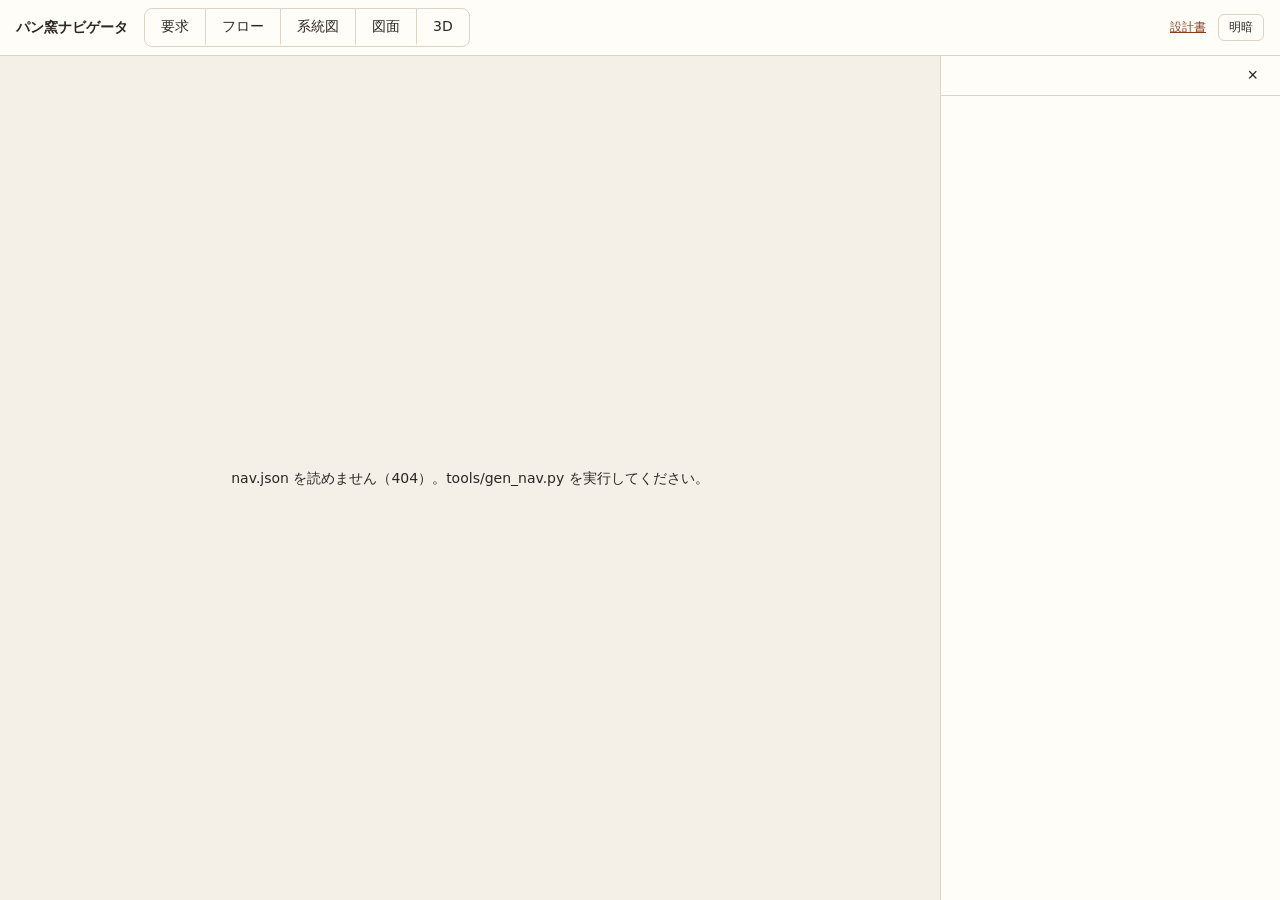
==== docs/navigator/index.html @ aa4bcc31 "ナビゲータを加え、焼きむら、窯入れの回数、香り、ミキサーの調べを設計書に入れる ナビゲータ（docs/navigator/）を LC-Core と同じ骨格で作った。 要求、フロー、系統図、図面、3D " ====
<!doctype html>
<html lang="ja">
<head>
<meta charset="utf-8">
<meta name="viewport" content="width=device-width, initial-scale=1">
<title>パン窯ナビゲータ</title>
<link rel="stylesheet" href="navigator.css">
<script src="app.js" defer></script>
<script src="req.js" defer></script>
<script src="flow.js" defer></script>
<script src="sys.js" defer></script>
<script src="dwg.js" defer></script>
<script src="v3d.js" defer></script>
<script src="boot.js" defer></script>
</head>
<body>
<header class="bar">
  <a class="brand" href="../">パン窯ナビゲータ</a>
  <nav class="seg" id="modes" role="tablist" aria-label="モード">
    <button type="button" role="tab" id="tab-req" data-mode="req" aria-controls="mode-req">要求</button>
    <button type="button" role="tab" id="tab-flow" data-mode="flow" aria-controls="mode-flow">フロー</button>
    <button type="button" role="tab" id="tab-sys" data-mode="sys" aria-controls="mode-sys">系統図</button>
    <button type="button" role="tab" id="tab-dwg" data-mode="dwg" aria-controls="mode-dwg">図面</button>
    <button type="button" role="tab" id="tab-v3d" data-mode="v3d" aria-controls="mode-v3d">3D</button>
  </nav>
  <div class="meta">
    <span id="rev"></span>
    <a href="../">設計書</a>
    <button type="button" id="theme" aria-label="明るさを切り替える">明暗</button>
  </div>
</header>

<div class="body">
  <main id="main">
    <section class="mode" id="mode-req" role="tabpanel" aria-labelledby="tab-req">
      <div class="modebar"><h1 class="mtitle">要求</h1><p class="mnote" id="req-note"></p></div>
      <div class="work">
        <aside class="side" id="req-side" aria-label="要求の一覧"></aside>
        <div class="stage" id="req-stage" tabindex="0"></div>
      </div>
    </section>

    <section class="mode" id="mode-flow" role="tabpanel" aria-labelledby="tab-flow">
      <div class="modebar"><h1 class="mtitle">焚き方と焼き方の流れ</h1><p class="mnote" id="flow-note"></p></div>
      <div class="work">
        <aside class="side" id="flow-side" aria-label="工程の一覧"></aside>
        <div class="stage" id="flow-stage" tabindex="0"></div>
      </div>
    </section>

    <section class="mode" id="mode-sys" role="tabpanel" aria-labelledby="tab-sys">
      <div class="modebar"><h1 class="mtitle">系統図</h1><p class="mnote" id="sys-note"></p></div>
      <div class="work">
        <aside class="side" id="sys-side" aria-label="見方と凡例"></aside>
        <div class="stage" id="sys-stage" tabindex="0"></div>
      </div>
    </section>

    <section class="mode" id="mode-dwg" role="tabpanel" aria-labelledby="tab-dwg">
      <div class="modebar"><h1 class="mtitle">図面</h1><p class="mnote" id="dwg-note"></p></div>
      <div class="work">
        <aside class="side" id="dwg-side" aria-label="図面の一覧"></aside>
        <div class="stage" id="dwg-stage" tabindex="0"></div>
      </div>
    </section>

    <section class="mode" id="mode-v3d" role="tabpanel" aria-labelledby="tab-v3d">
      <div class="modebar"><h1 class="mtitle">3D</h1><p class="mnote" id="v3d-note"></p></div>
      <div class="work">
        <div class="stage" id="v3d-stage"></div>
      </div>
    </section>

    <div id="fail" class="fail" role="alert" hidden></div>
  </main>

  <aside class="detail" id="detail" aria-label="選んだもの" aria-live="polite">
    <div class="dhead">
      <span class="dkind" id="dkind"></span>
      <button type="button" class="dclose" id="dclose" aria-label="選択を外す">×</button>
    </div>
    <div class="dbody" id="dbody"></div>
  </aside>
</div>
<div id="tip" class="tip" role="tooltip" hidden></div>
</body>
</html>
---- docs/navigator/navigator.css ----
/* パン窯ナビゲータ。色はすべて :root の変数に置き、暗い表示は 2 か所に同じ値を書く。 */
:root {
  --paper: #f4f0e8;
  --paper-2: #ebe5d9;
  --card: #fffdf8;
  --ink: #2b2622;
  --muted: #6f655c;
  --rule: #ddd4c6;
  --accent: #b4532a;
  --accent-ink: #ffffff;
  --accent-tint: #f6e3d6;
  --link: #8a3d1c;
  --hl: #d98200;
  --hl-fill: #ffe1a8;
  --line-heat: #c8502a;
  --line-loss: #c9921f;
  --line-smoke: #6e6a66;
  --line-steam: #2f86c9;
  --line-air: #4f9a5f;
  --node: #fffdf8;
  --node-stroke: #7d6f62;
  --gate: #fbefd9;
  --dwg-paper: #fffefb;
  --dwg-ink: #2b2622;
  --dwg-dim: #3b6ea8;
  --chip-tmp: #f3dca8;
  --chip-fix: #c4e5c9;
  --chip-undef: #f2c0b8;
  --chip-ref: #e2ded6;
  --chip-ink: #2b2622;
  --focus-1: #ffd400;
  --focus-2: #1a1a1a;
  --shadow: 0 4px 16px rgba(40, 30, 20, .14);
  --font: system-ui, "Hiragino Sans", "Yu Gothic UI", "Meiryo", sans-serif;
}
@media (prefers-color-scheme: dark) {
  :root:not([data-theme="light"]) {
    --paper: #1c1a18;
    --paper-2: #24211e;
    --card: #2a2622;
    --ink: #ece6dc;
    --muted: #a89e92;
    --rule: #3a3530;
    --accent: #e0835a;
    --accent-ink: #1c1a18;
    --accent-tint: #3d2a20;
    --link: #f0a27c;
    --hl: #ffb43d;
    --hl-fill: #5a4216;
    --line-heat: #ff7a4d;
    --line-loss: #e8b44a;
    --line-smoke: #b0aaa3;
    --line-steam: #6cb6f0;
    --line-air: #7cc98b;
    --node: #2a2622;
    --node-stroke: #a89786;
    --gate: #3a3020;
    --dwg-paper: #23201d;
    --dwg-ink: #e8e1d6;
    --dwg-dim: #8cb8ea;
    --chip-tmp: #6b5520;
    --chip-fix: #2f5a37;
    --chip-undef: #6e3229;
    --chip-ref: #45403a;
    --chip-ink: #ece6dc;
    --shadow: 0 4px 16px rgba(0, 0, 0, .5);
  }
}
:root[data-theme="dark"] {
  --paper: #1c1a18;
  --paper-2: #24211e;
  --card: #2a2622;
  --ink: #ece6dc;
  --muted: #a89e92;
  --rule: #3a3530;
  --accent: #e0835a;
  --accent-ink: #1c1a18;
  --accent-tint: #3d2a20;
  --link: #f0a27c;
  --hl: #ffb43d;
  --hl-fill: #5a4216;
  --line-heat: #ff7a4d;
  --line-loss: #e8b44a;
  --line-smoke: #b0aaa3;
  --line-steam: #6cb6f0;
  --line-air: #7cc98b;
  --node: #2a2622;
  --node-stroke: #a89786;
  --gate: #3a3020;
  --dwg-paper: #23201d;
  --dwg-ink: #e8e1d6;
  --dwg-dim: #8cb8ea;
  --chip-tmp: #6b5520;
  --chip-fix: #2f5a37;
  --chip-undef: #6e3229;
  --chip-ref: #45403a;
  --chip-ink: #ece6dc;
  --shadow: 0 4px 16px rgba(0, 0, 0, .5);
}

* { box-sizing: border-box; }
html, body { margin: 0; height: 100%; }
body {
  background: var(--paper);
  color: var(--ink);
  font: 14px/1.6 var(--font);
  display: flex;
  flex-direction: column;
  overflow: hidden;
}
a { color: var(--link); }
:focus-visible { outline: 3px solid var(--focus-1); box-shadow: 0 0 0 6px var(--focus-2); outline-offset: 0; }

/* 帯 */
.bar {
  height: 56px; flex: none; display: flex; align-items: center; gap: 16px;
  padding: 0 16px; background: var(--card); border-bottom: 1px solid var(--rule);
}
.brand { font-weight: 700; color: var(--ink); text-decoration: none; white-space: nowrap; }
.seg { display: flex; border: 1px solid var(--rule); border-radius: 8px; overflow: hidden; }
.seg button {
  border: 0; background: transparent; color: var(--ink); font: inherit; padding: 6px 16px; cursor: pointer;
  border-bottom: 3px solid transparent;
}
.seg button + button { border-left: 1px solid var(--rule); }
.seg button[aria-selected="true"] { background: var(--accent-tint); font-weight: 700; border-bottom-color: var(--accent); }
.seg button:hover { background: var(--paper-2); }
.meta { margin-left: auto; display: flex; gap: 12px; align-items: center; color: var(--muted); font-size: 12px; white-space: nowrap; }
.meta button { border: 1px solid var(--rule); background: transparent; color: var(--ink); border-radius: 6px; padding: 3px 10px; font: inherit; cursor: pointer; }

/* 本体: モードと選んだものの札 */
.body { flex: 1; min-height: 0; display: flex; }
main { flex: 1; min-width: 0; position: relative; }
.mode { position: absolute; inset: 0; display: none; flex-direction: column; }
.mode.on { display: flex; }
.modebar { flex: none; display: flex; align-items: baseline; gap: 16px; padding: 8px 16px; border-bottom: 1px solid var(--rule); }
.mtitle { font-size: 15px; margin: 0; }
.mnote { margin: 0; color: var(--muted); font-size: 12px; }
.work { flex: 1; min-height: 0; display: flex; }
.side {
  width: 272px; flex: none; overflow: auto; border-right: 1px solid var(--rule); background: var(--card);
  padding: 8px 0 24px;
}
.stage { flex: 1; min-width: 0; position: relative; overflow: hidden; background: var(--paper); }
.stage > svg { display: block; width: 100%; height: 100%; touch-action: none; user-select: none; }
.stage.scroll { overflow: auto; }
.fail { position: absolute; inset: 0; display: grid; place-items: center; padding: 24px; }

/* 左の一覧 */
.side h2 { font-size: 12px; color: var(--muted); margin: 12px 16px 4px; font-weight: 600; }
.side .row {
  display: flex; gap: 8px; align-items: baseline; width: 100%; text-align: left; border: 0; background: transparent;
  color: var(--ink); font: inherit; padding: 4px 16px; cursor: pointer;
}
.side .row:hover { background: var(--paper-2); }
.side .row[aria-pressed="true"], .side .row.sel { background: var(--accent-tint); box-shadow: inset 3px 0 0 var(--accent); }
.side .row.dim { opacity: .45; }
.side .row .code { font-variant-numeric: tabular-nums; color: var(--muted); font-size: 12px; white-space: nowrap; }
.side .row.child { padding-left: 32px; }
.side .tools { padding: 4px 16px 8px; display: flex; flex-direction: column; gap: 6px; }
.side input[type="search"] {
  width: 100%; padding: 5px 8px; border: 1px solid var(--rule); border-radius: 6px; background: var(--paper); color: var(--ink); font: inherit;
}
.filters { display: flex; flex-wrap: wrap; gap: 4px; }
.filters label { display: inline-flex; gap: 4px; align-items: center; font-size: 12px; cursor: pointer; }
.legend { padding: 4px 16px; display: flex; flex-direction: column; gap: 4px; font-size: 12px; }
.legend .ln { display: inline-block; width: 28px; height: 0; vertical-align: middle; margin-right: 6px; border-top: 3px solid; }

/* 状態の札 */
.chip { display: inline-block; padding: 0 7px; border-radius: 9px; font-size: 11px; color: var(--chip-ink); background: var(--chip-ref); white-space: nowrap; }
.chip.s-tmp { background: var(--chip-tmp); }
.chip.s-fix { background: var(--chip-fix); }
.chip.s-undef { background: var(--chip-undef); }
.pill {
  display: inline-block; border: 1px solid var(--rule); border-radius: 12px; padding: 0 9px; margin: 2px 4px 2px 0;
  background: var(--card); color: var(--ink); font: inherit; font-size: 12px; cursor: pointer;
}
.pill:hover { border-color: var(--accent); }

/* 拡大縮小のボタン */
.zoomctl { position: absolute; right: 12px; bottom: 12px; display: flex; flex-direction: column; gap: 4px; }
.zoomctl button {
  width: 32px; height: 32px; border: 1px solid var(--rule); border-radius: 6px; background: var(--card); color: var(--ink);
  font: inherit; cursor: pointer; box-shadow: var(--shadow);
}

/* 選んだものの札 */
.detail {
  width: 340px; flex: none; border-left: 1px solid var(--rule); background: var(--card); overflow: auto;
  display: flex; flex-direction: column;
}
.detail.empty .dclose { visibility: hidden; }
.dhead { display: flex; align-items: center; padding: 8px 16px; border-bottom: 1px solid var(--rule); position: sticky; top: 0; background: var(--card); }
.dkind { color: var(--muted); font-size: 12px; }
.dclose { margin-left: auto; border: 0; background: transparent; color: var(--ink); font-size: 18px; cursor: pointer; }
.dbody { padding: 12px 16px 24px; }
.dbody h2 { font-size: 16px; margin: 0 0 4px; }
.dbody h3 { font-size: 12px; color: var(--muted); margin: 16px 0 4px; font-weight: 600; }
.dbody p { margin: 4px 0; }
.dbody .muted { color: var(--muted); font-size: 12px; }
.dbody table { border-collapse: collapse; width: 100%; font-size: 12.5px; }
.dbody td { padding: 3px 4px; border-bottom: 1px solid var(--rule); vertical-align: top; }
.dbody td.num { text-align: right; white-space: nowrap; font-variant-numeric: tabular-nums; }
.go { display: flex; flex-wrap: wrap; gap: 6px; margin-top: 8px; }
.go button, .go a {
  border: 1px solid var(--accent); background: transparent; color: var(--link); border-radius: 6px; padding: 3px 10px;
  font: inherit; font-size: 12px; cursor: pointer; text-decoration: none;
}
.go button:hover, .go a:hover { background: var(--accent-tint); }
.src { text-decoration: underline dotted; cursor: help; color: var(--link); }

/* 図の共通の印。data-part を持つ要素は選ぶと光り、関係しないものは薄くなる。 */
svg .hl { stroke: var(--hl) !important; stroke-width: 3px; }
svg .hlfill { fill: var(--hl-fill) !important; }
svg .dim { opacity: .22; }
svg [data-part], svg [data-step], svg [data-flow] { cursor: pointer; }
svg text { font-family: var(--font); fill: var(--ink); }

/* 系統図とフローの線 */
.edge path { fill: none; stroke-width: 2.2; }
.edge .hit { stroke: transparent; stroke-width: 14; }
.cat-heat path.ln { stroke: var(--line-heat); }
.cat-loss path.ln { stroke: var(--line-loss); stroke-dasharray: 7 5; }
.cat-smoke path.ln { stroke: var(--line-smoke); stroke-dasharray: 2 5; stroke-linecap: round; stroke-width: 3; }
.cat-steam path.ln { stroke: var(--line-steam); stroke-dasharray: 10 4 2 4; }
.cat-air path.ln { stroke: var(--line-air); }
.legend .cat-heat { border-color: var(--line-heat); }
.legend .cat-loss { border-color: var(--line-loss); border-top-style: dashed; }
.legend .cat-smoke { border-color: var(--line-smoke); border-top-style: dotted; }
.legend .cat-steam { border-color: var(--line-steam); border-top-style: dashed; }
.legend .cat-air { border-color: var(--line-air); }

.tip {
  position: fixed; z-index: 10; pointer-events: none; background: var(--card); color: var(--ink); border: 1px solid var(--rule);
  border-radius: 6px; padding: 3px 8px; font-size: 12px; max-width: 320px; box-shadow: var(--shadow);
}

/* 3D の枠 */
#v3d-stage iframe { border: 0; width: 100%; height: 100%; display: block; }

/* 狭い画面は縦に積む */
@media (max-width: 899px) {
  .bar { height: auto; flex-wrap: wrap; padding: 8px 12px; gap: 8px; }
  .seg { order: 3; width: 100%; min-width: 0; }
  .seg button { flex: 1; min-width: 0; padding: 6px 2px; }
  .meta { white-space: normal; }
  #rev { display: none; }
  .body { flex-direction: column; }
  .work { flex-direction: column; }
  .side { width: auto; max-height: 34%; border-right: 0; border-bottom: 1px solid var(--rule); }
  .detail { width: auto; max-height: 38%; border-left: 0; border-top: 1px solid var(--rule); }
  .detail.empty { display: none; }
  .modebar .mnote { display: none; }
}
@media (prefers-reduced-motion: reduce) {
  * { transition: none !important; animation: none !important; }
}
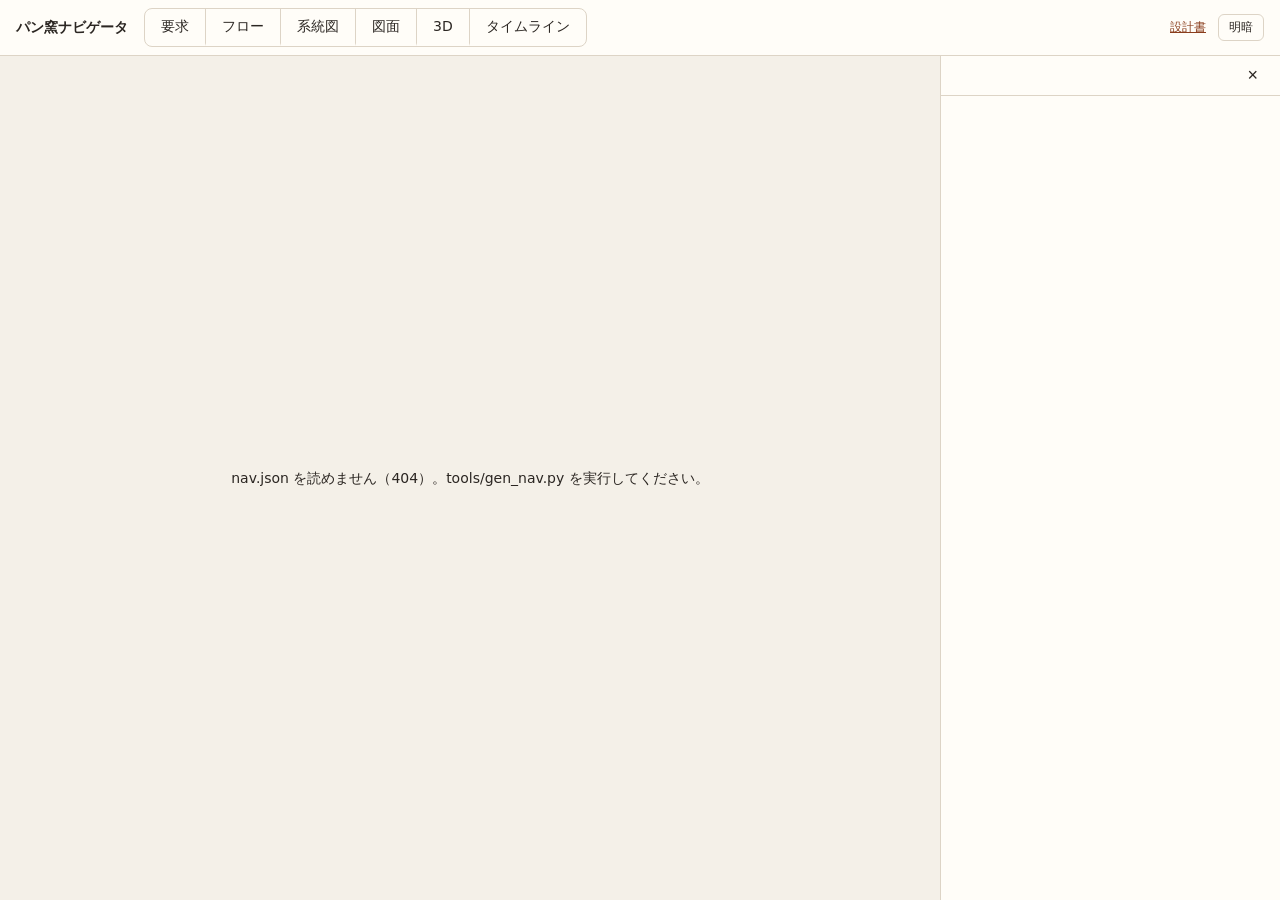
==== commit 265d70e0: "ナビゲータにタイムラインモードを足し、製作の手順と日程を付録 B にまとめる - 製作の工程 35 件を docs/data/build.yaml に置き、タイムライン（tl.js）が前後の関係と待ち" ====
--- a/docs/navigator/index.html
+++ b/docs/navigator/index.html
@@ -11,6 +11,7 @@
 <script src="sys.js" defer></script>
 <script src="dwg.js" defer></script>
 <script src="v3d.js" defer></script>
+<script src="tl.js" defer></script>
 <script src="boot.js" defer></script>
 </head>
 <body>
@@ -22,6 +23,7 @@
     <button type="button" role="tab" id="tab-sys" data-mode="sys" aria-controls="mode-sys">系統図</button>
     <button type="button" role="tab" id="tab-dwg" data-mode="dwg" aria-controls="mode-dwg">図面</button>
     <button type="button" role="tab" id="tab-v3d" data-mode="v3d" aria-controls="mode-v3d">3D</button>
+    <button type="button" role="tab" id="tab-tl" data-mode="tl" aria-controls="mode-tl">タイムライン</button>
   </nav>
   <div class="meta">
     <span id="rev"></span>
@@ -71,6 +73,14 @@
       </div>
     </section>
 
+    <section class="mode" id="mode-tl" role="tabpanel" aria-labelledby="tab-tl">
+      <div class="modebar"><h1 class="mtitle">製作の日程</h1><p class="mnote" id="tl-note"></p></div>
+      <div class="work">
+        <aside class="side" id="tl-side" aria-label="日程の決め方と工程の一覧"></aside>
+        <div class="stage" id="tl-stage" tabindex="0"></div>
+      </div>
+    </section>
+
     <div id="fail" class="fail" role="alert" hidden></div>
   </main>
 
--- a/docs/navigator/navigator.css
+++ b/docs/navigator/navigator.css
@@ -32,6 +32,8 @@
   --focus-2: #1a1a1a;
   --shadow: 0 4px 16px rgba(40, 30, 20, .14);
   --font: system-ui, "Hiragino Sans", "Yu Gothic UI", "Meiryo", sans-serif;
+  --side-w: 272px;
+  --detail-w: 340px;
 }
 @media (prefers-color-scheme: dark) {
   :root:not([data-theme="light"]) {
@@ -138,13 +140,15 @@
 .mnote { margin: 0; color: var(--muted); font-size: 12px; }
 .work { flex: 1; min-height: 0; display: flex; }
 .side {
-  width: 272px; flex: none; overflow: auto; border-right: 1px solid var(--rule); background: var(--card);
+  width: var(--side-w); flex: none; overflow: auto; border-right: 1px solid var(--rule); background: var(--card);
   padding: 8px 0 24px;
 }
 .stage { flex: 1; min-width: 0; position: relative; overflow: hidden; background: var(--paper); }
 .stage > svg { display: block; width: 100%; height: 100%; touch-action: none; user-select: none; }
 .stage.scroll { overflow: auto; }
-.fail { position: absolute; inset: 0; display: grid; place-items: center; padding: 24px; }
+/* 失敗の表示。hidden のときは消す（display を指定すると hidden が効かなくなり、全モードのクリックを奪う）。 */
+.fail { position: absolute; inset: 0; display: grid; place-items: center; padding: 24px; background: var(--paper); z-index: 5; }
+.fail[hidden] { display: none; }
 
 /* 左の一覧 */
 .side h2 { font-size: 12px; color: var(--muted); margin: 12px 16px 4px; font-weight: 600; }
@@ -186,7 +190,7 @@
 
 /* 選んだものの札 */
 .detail {
-  width: 340px; flex: none; border-left: 1px solid var(--rule); background: var(--card); overflow: auto;
+  width: var(--detail-w); flex: none; border-left: 1px solid var(--rule); background: var(--card); overflow: auto;
   display: flex; flex-direction: column;
 }
 .detail.empty .dclose { visibility: hidden; }
@@ -235,6 +239,18 @@
   border-radius: 6px; padding: 3px 8px; font-size: 12px; max-width: 320px; box-shadow: var(--shadow);
 }
 
+/* 幅を変える仕切り。ドラッグ、矢印キー、ダブルクリック（既定に戻す）で操作する。 */
+.splitter {
+  flex: none; width: 8px; margin: 0 -4px; position: relative; z-index: 3; cursor: col-resize;
+  touch-action: none; background: transparent;
+}
+.splitter::after {
+  content: ""; position: absolute; top: 0; bottom: 0; left: 3px; width: 2px; background: transparent;
+}
+.splitter:hover::after, .splitter.drag::after, .splitter:focus-visible::after { background: var(--accent); }
+body.resizing, body.resizing * { cursor: col-resize !important; user-select: none !important; }
+body.resizing iframe { pointer-events: none; }
+
 /* 3D の枠 */
 #v3d-stage iframe { border: 0; width: 100%; height: 100%; display: block; }
 
@@ -249,6 +265,7 @@
   .work { flex-direction: column; }
   .side { width: auto; max-height: 34%; border-right: 0; border-bottom: 1px solid var(--rule); }
   .detail { width: auto; max-height: 38%; border-left: 0; border-top: 1px solid var(--rule); }
+  .splitter { display: none; }
   .detail.empty { display: none; }
   .modebar .mnote { display: none; }
 }
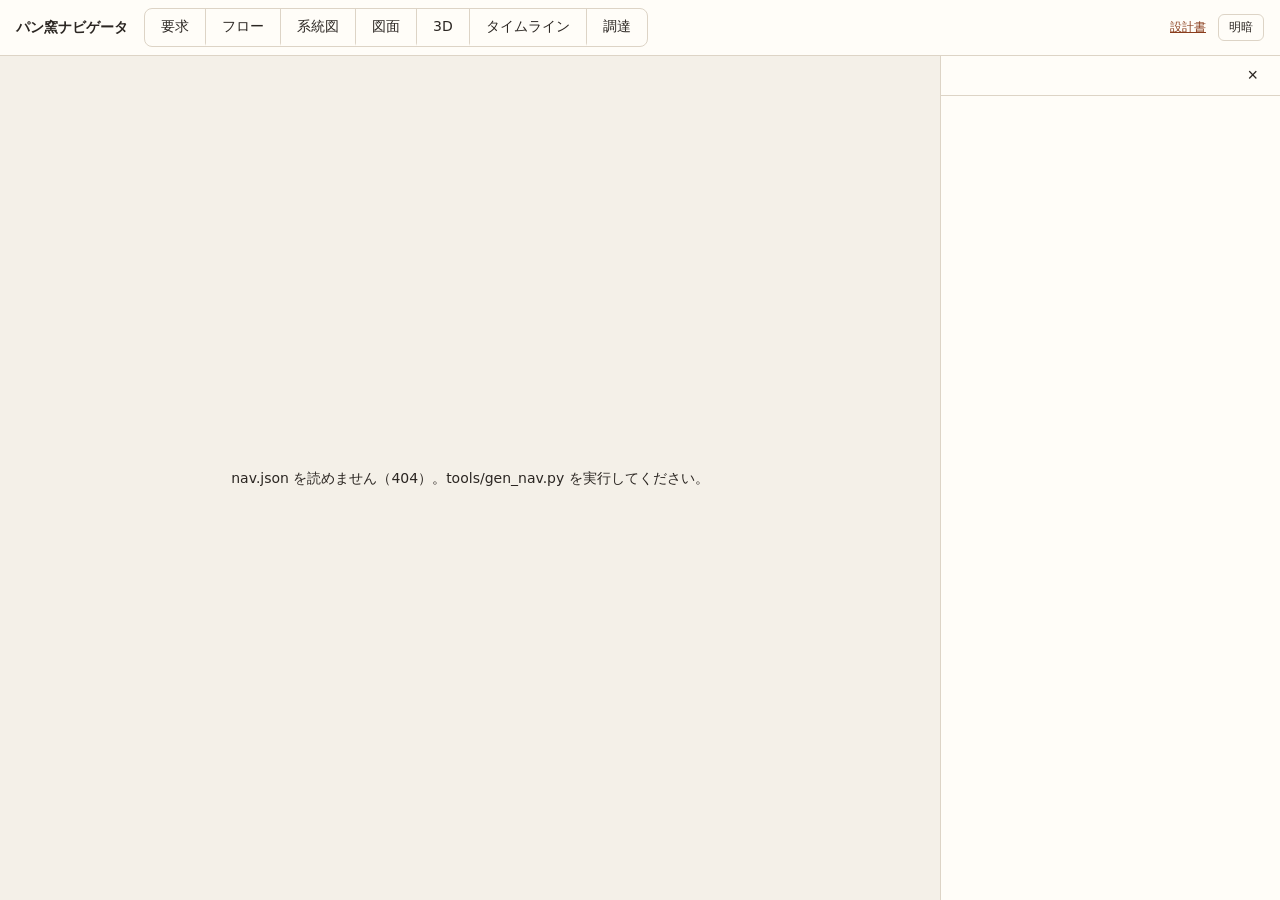
==== commit 60c332bf: "ナビゲータに調達モードを足し、部品リストを bom.yaml から作る - 部品リストの品 27 と道具 26 を docs/data/bom.yaml に置き、05 の 5.2 と 5.3 の表は " ====
--- a/docs/navigator/index.html
+++ b/docs/navigator/index.html
@@ -12,6 +12,7 @@
 <script src="dwg.js" defer></script>
 <script src="v3d.js" defer></script>
 <script src="tl.js" defer></script>
+<script src="proc.js" defer></script>
 <script src="boot.js" defer></script>
 </head>
 <body>
@@ -24,6 +25,7 @@
     <button type="button" role="tab" id="tab-dwg" data-mode="dwg" aria-controls="mode-dwg">図面</button>
     <button type="button" role="tab" id="tab-v3d" data-mode="v3d" aria-controls="mode-v3d">3D</button>
     <button type="button" role="tab" id="tab-tl" data-mode="tl" aria-controls="mode-tl">タイムライン</button>
+    <button type="button" role="tab" id="tab-proc" data-mode="proc" aria-controls="mode-proc">調達</button>
   </nav>
   <div class="meta">
     <span id="rev"></span>
@@ -81,6 +83,14 @@
       </div>
     </section>
 
+    <section class="mode" id="mode-proc" role="tabpanel" aria-labelledby="tab-proc">
+      <div class="modebar"><h1 class="mtitle">部品と調達</h1><p class="mnote" id="proc-note"></p></div>
+      <div class="work">
+        <aside class="side" id="proc-side" aria-label="見方と要約"></aside>
+        <div class="stage" id="proc-stage" tabindex="0"></div>
+      </div>
+    </section>
+
     <div id="fail" class="fail" role="alert" hidden></div>
   </main>
 
